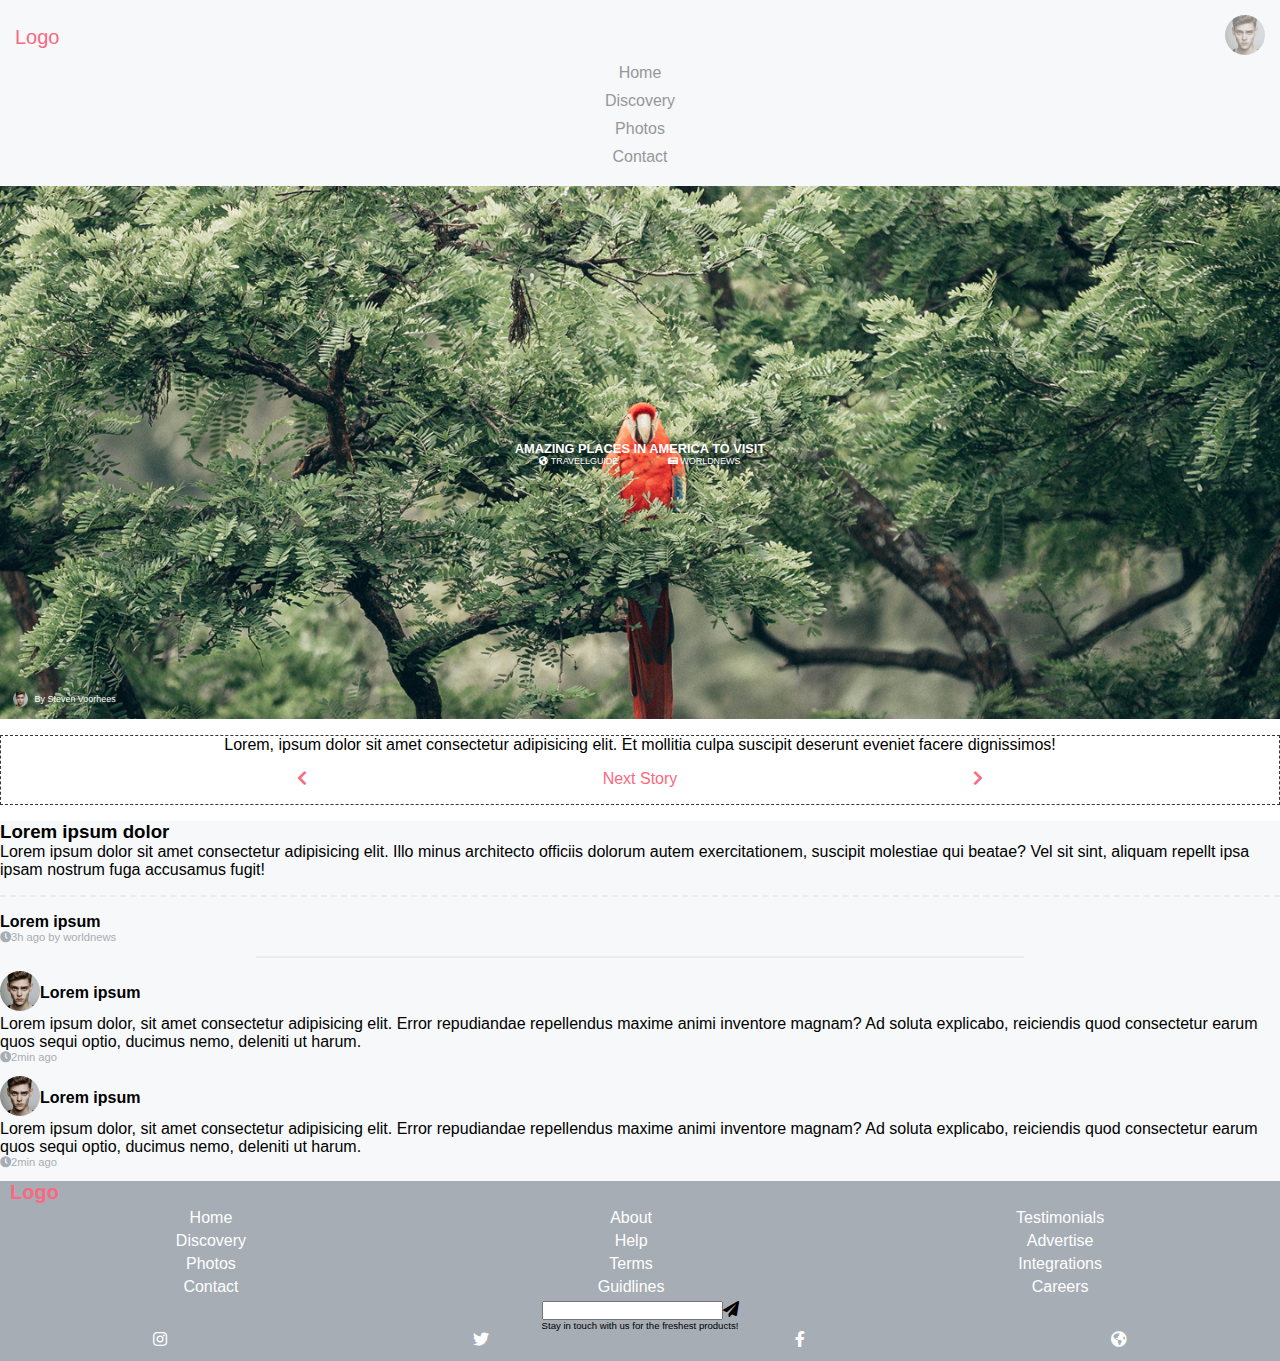
==== task2Modified/index.html @ 0ee66461 "mobile view done little bit footer design left" ====
<!DOCTYPE html>
<html lang="en">
  <head>
    <meta charset="UTF-8" />
    <meta http-equiv="X-UA-Compatible" content="IE=edge" />
    <meta name="viewport" content="width=device-width, initial-scale=1.0" />
    <link rel="stylesheet" href="./style.css" />
    <link
      rel="stylesheet"
      href="https://cdnjs.cloudflare.com/ajax/libs/font-awesome/5.13.0/css/all.min.css"
    />
    <title>Document</title>
  </head>
  <body>
    <!-- Header Start  -->
    <header>
      <nav>
        <ul class="menu">
          <li class="logo"><a href="#">Logo</a></li>
          <li class="item"><a href="#">Home</a></li>
          <li class="item"><a href="#">Discovery</a></li>
          <li class="item"><a href="#">Photos</a></li>
          <li class="item"><a href="#">Contact</a></li>
          <li class="avatar">
            <a href="#"><img src="./images/avatar.png" alt="avatar" /></a>
          </li>
        </ul>
      </nav>
    </header>
    <!-- Main Start  -->
    <main>
      <!-- banner image  -->
      <section class="banner">
        <img src="./images/banner.png" alt="banner" />
        <!-- banner text -->
        <div class="banner-text">
          Amazing places in America to visit
          <div class="d-flex">
            <span><i class="fas fa-globe-americas"></i> Travellguide</span>
            <span><i class="fas fa-newspaper"></i> Worldnews</span>
          </div>
        </div>
        </div>
        <!-- banner author -->
        <div class="banner-author d-flex">
            <img src="./images/avatar.png" alt="author">
            <span>by Steven Voorhees</span>
        </div>
      </section>
      <div class="banner-story">

        Lorem, ipsum dolor sit amet consectetur adipisicing elit. Et mollitia culpa suscipit deserunt eveniet facere dignissimos! 
          <div class="next-button">
            <span><i class="fas fa-chevron-left"></i></span>
              <span>Next Story</span>
              <span><i class="fas fa-chevron-right"></i></span>
          </div>          
      </div>
      <!-- banner image END -->

      <!-- content-container  -->
      <section class="content-container">
        <!-- L-Content  -->
        <section class="l-content">
            <h3>Lorem ipsum dolor</h3>
            <article>Lorem ipsum dolor sit amet consectetur adipisicing elit. Illo minus architecto officiis dolorum autem exercitationem, suscipit molestiae qui beatae? Vel sit sint, aliquam repellt ipsa ipsam nostrum fuga accusamus fugit!</article>
            <div class="d-bborder"></div>
            <h4>Lorem ipsum</h4>
            <div class="d-greyColor d-flex d-mbottom">
                <span><i class="fas fa-clock"></i></span>
                <span class="">3h ago by worldnews</span>
            </div>
            
        </section>
        <!-- L - R Seperator -->
        <div class="d-flex"><div class="lr-separator d-mbottom"></div></div>
       
        <!-- R-Content  -->
        <section class="r-content">
             <!-- R data 1 -->
                <div class="r-dataTitle">
                    <span><img src="./images/avatar.png" alt="avatar"></span>
                    <span><h4>Lorem ipsum</h4></span>
                </div>
                <article> Lorem ipsum dolor, sit amet consectetur adipisicing elit. Error repudiandae repellendus maxime animi inventore magnam? Ad soluta explicabo, reiciendis quod consectetur earum quos sequi optio, ducimus nemo, deleniti ut harum.</article>
                <div class="d-greyColor d-flex d-pbottom">
                    <span><i class="fas fa-clock"></i></span>
                    <span>2min ago </span>
                </div>
            <!-- R data 2 -->
            <div class="r-dataTitle">
                <span><img src="./images/avatar.png" alt="avatar"></span>
                <span><h4>Lorem ipsum</h4></span>
            </div>
            <article >Lorem ipsum dolor, sit amet consectetur adipisicing elit. Error repudiandae repellendus maxime animi inventore magnam? Ad soluta explicabo, reiciendis quod consectetur earum quos sequi optio, ducimus nemo, deleniti ut harum.</article>
            <div class="d-greyColor d-flex d-pbottom">
                <span><i class="fas fa-clock"></i></span>
                <span>2min ago </span>
            </div>
        </section>
      </section>    

    </main>

    <!-- Footer Start  -->
    <footer>
        <!-- footer Menu -->
        <div class="flogo"><a href="#">Logo</a></div>
        <section class="d-flex">
            
            <ul class="fmenu">                
                <li class="item"><a href="#">Home</a></li>
                <li class="item"><a href="#">Discovery</a></li>
                <li class="item"><a href="#">Photos</a></li>
                <li class="item"><a href="#">Contact</a></li>
            </ul>
            <ul class="fmenu">                
                <li class="item"><a href="#">About</a></li>
                <li class="item"><a href="#">Help</a></li>
                <li class="item"><a href="#">Terms</a></li>
                <li class="item"><a href="#">Guidlines</a></li>
            </ul>
            <ul class="fmenu">                
                <li class="item"><a href="#">Testimonials</a></li>
                <li class="item"><a href="#">Advertise</a></li>
                <li class="item"><a href="#">Integrations</a></li>
                <li class="item"><a href="#">Careers</a></li>
            </ul>
        </section>
        <!-- Footer feedback  -->
        <section class="feedback">
            <div><input type="email"><span><i class="fas fa-paper-plane"></i></span></div>
            <span>Stay in touch with us for the freshest products!</span>
            
            
        </section>
        <!-- Footer social-link -->
        <section class="social-link d-flex d-pbottom">
            
                <!-- instagran -->
                <a href="#"><i class="fab fa-instagram"></i></a>
                <!-- twitter -->
                <a href="#"><i class="fab fa-twitter"></i></a>
                <!-- facebook -->
                <a href="#"><i class="fab fa-facebook-f"></i></a>
                <!-- web -->
                <a href="#"><i class="fas fa-globe-americas"></i></a>
    
            
        </section>
        
        
        
    </footer>

    <script src="./script.js"></script>
  </body>
</html>
---- task2Modified/style.css ----
* {
  margin: 0;
  padding: 0;
  box-sizing: border-box;
}
body {
  font-family: Helvetica, sans-serif;
  font-size: 16px;
}

/* -------------- Header CSS --------------  */
/* -------------- Navigation Bar --------------  */
nav {
  background-color: #f6f8f9;
  padding: 15px;
}
nav a {
  text-decoration: none;
  color: #343638;
  opacity: 0.5;
}
nav .menu {
  list-style: none;
}
.logo a {
  color: #fa6980;
  font-size: 1.25em;
  opacity: 1;
}
.menu {
  display: flex;
  flex-wrap: wrap;
  justify-content: space-between;
  align-items: center;
}

.avatar {
  order: 1;
}
.item {
  order: 2;
  width: 100%;
  text-align: center;
  margin: 5px 0;
}

/* -------------- Main CSS --------------  */
.banner {
  position: relative;
  font-size: 0.8em;
  text-transform: uppercase;
  font-weight: bold;
  color: #fff;
}
.banner-text {
  /* parent of .banner-text is .banner */
  position: absolute;
  top: 50%;
  left: 50%;
  transform: translate(-50%, -50%);
  white-space: nowrap;
}

.banner img {
  display: block;
  max-width: 100%;
  height: auto;
}
.d-flex {
  display: flex;
  justify-content: space-around;
  align-items: center;
}
.d-block {
  display: block;
}
.d-flex span {
  font-weight: lighter;
  font-size: 0.7em;
}

.banner-author {
  position: absolute;
  left: 1em;
  bottom: 1em;
  font-size: 1;
  text-transform: capitalize;
}
.banner-author img {
  height: 1.2em;
  width: 1.2em;
  margin-right: 0.5em;
}

.banner-story {
  margin: 1em auto;
  text-align: center;
  border: 1px dashed #343638;
}
.next-button {
  display: flex;
  justify-content: space-evenly;
  margin: 1em 0;
  color: #fa6980;
}
.content-container {
  background-color: #f6f8f9;
}
.d-bborder {
  border-bottom-color: #ebeded;
  border-bottom-style: dashed;
  border-bottom-width: 2px;
  margin: 1em 0;
}
.d-greyColor {
  color: #a6adb4;
}
.d-greyColor.d-flex {
  justify-content: flex-start;
}
.d-mbottom {
  margin-bottom: 0.8em;
}
.d-pbottom {
    padding-bottom: 0.8em;
  }

.r-dataTitle {
  display: flex;
  align-items: center;
  justify-content: flex-start;
}
.lr-separator {
  width: 60%;
  border-bottom-color: #ebeded;
  border-bottom-style: solid;
  border-bottom-width: 2px;
}

/* -------------- Footer CSS --------------  */

footer {
  background-color: #a6adb4;
}
.fmenu a,
li {
  text-decoration: none;
  color: #fff;
  list-style: none;
}
.flogo a {
  text-decoration: none;
  color: #fa6980;
  font-size: 1.25em;
  font-weight: bold;
  margin: 0.5em 0.5em;
}
.feedback > span {
    font-size: 0.6em;
}
.social-link a{
    text-decoration: none;
    color: #fff;
}
.feedback{
    display: flex;
    justify-content: center;
    align-items: center;
    flex-direction: column;
}
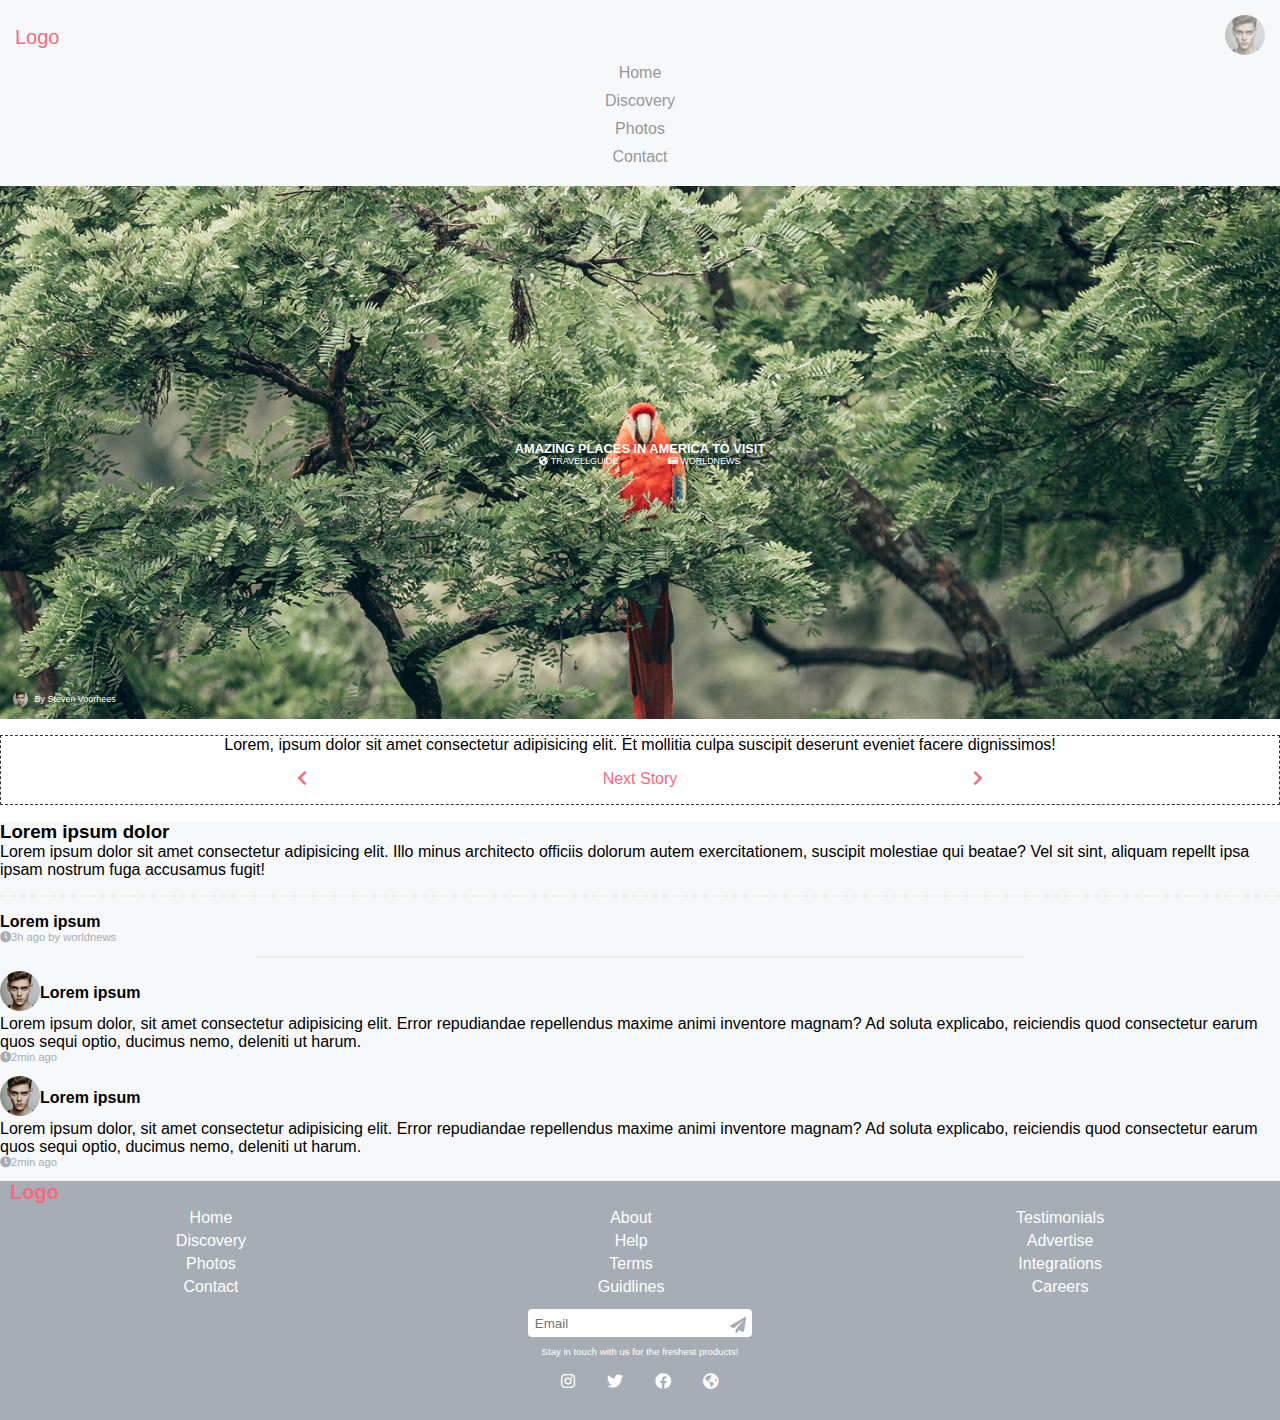
==== commit ed2cfa7d: "mobile view done" ====
--- a/task2Modified/index.html
+++ b/task2Modified/index.html
@@ -9,6 +9,7 @@
       rel="stylesheet"
       href="https://cdnjs.cloudflare.com/ajax/libs/font-awesome/5.13.0/css/all.min.css"
     />
+    <link rel="stylesheet" href="https://cdnjs.cloudflare.com/ajax/libs/font-awesome/4.7.0/css/font-awesome.css">
     <title>Document</title>
   </head>
   <body>
@@ -129,13 +130,15 @@
         </section>
         <!-- Footer feedback  -->
         <section class="feedback">
-            <div><input type="email"><span><i class="fas fa-paper-plane"></i></span></div>
-            <span>Stay in touch with us for the freshest products!</span>
-            
+          <div class="inputWithIcon">
+            <input type="text" placeholder="Email">
+            <i class="fas fa-paper-plane" aria-hidden="true"></i>
+          </div>
+          <span>Stay in touch with us for the freshest products!</span>           
             
         </section>
         <!-- Footer social-link -->
-        <section class="social-link d-flex d-pbottom">
+        <section class="social-link d-pbottom">
             
                 <!-- instagran -->
                 <a href="#"><i class="fab fa-instagram"></i></a>
@@ -152,6 +155,7 @@
         
         
     </footer>
+    
 
     <script src="./script.js"></script>
   </body>
--- a/task2Modified/style.css
+++ b/task2Modified/style.css
@@ -7,6 +7,11 @@
   font-family: Helvetica, sans-serif;
   font-size: 16px;
 }
+
+
+/* ------------------------- MOBILE VIEW -------------------------  */
+
+
 
 /* -------------- Header CSS --------------  */
 /* -------------- Navigation Bar --------------  */
@@ -122,8 +127,8 @@
   margin-bottom: 0.8em;
 }
 .d-pbottom {
-    padding-bottom: 0.8em;
-  }
+  padding-bottom: 0.8em;
+}
 
 .r-dataTitle {
   display: flex;
@@ -156,15 +161,64 @@
   margin: 0.5em 0.5em;
 }
 .feedback > span {
-    font-size: 0.6em;
-}
-.social-link a{
-    text-decoration: none;
-    color: #fff;
-}
-.feedback{
-    display: flex;
-    justify-content: center;
-    align-items: center;
-    flex-direction: column;
-}+  font-size: 0.6em;
+  color: #fff;
+}
+/* -------------- Input with icon CSS --------------  */
+input[type="text"] {
+  width: 100%;
+  border: 2px solid #a6adb4;;
+  border-radius: 6px;
+  margin: 0.5em 0;
+  outline: none;
+  padding: 0.5em;
+}
+
+input[type="text"]:focus {
+  border-color: #fff;
+  box-shadow: 0 0 0.5em 0 #fff;
+}
+
+.inputWithIcon input[type="text"] {
+  padding-right: 40px;
+}
+
+.inputWithIcon {
+  position: relative;
+}
+
+.inputWithIcon i {
+  position: absolute;
+  right: 0;
+  top: 0.5em;
+  padding: 0.5em;
+  color: #a6adb4; /* icon is just like text it  color will chnage */
+}
+
+.inputWithIcon input[type="text"]:focus + i {
+  color: #fa6980;;
+}
+
+
+/* -------------- Input with icon CSS End --------------  */
+
+/* -------------- social link  CSS --------------  */
+.social-link {
+  display: flex;
+  justify-content: center;
+  align-items: center;
+}
+
+.social-link a {
+  text-decoration: none;
+  color: #fff;
+  padding: 1em;
+}
+.feedback {
+  display: flex;
+  justify-content: center;
+  align-items: center;
+  flex-direction: column;
+}
+
+/* ------------------------- MOBILE VIEW END -------------------------  */
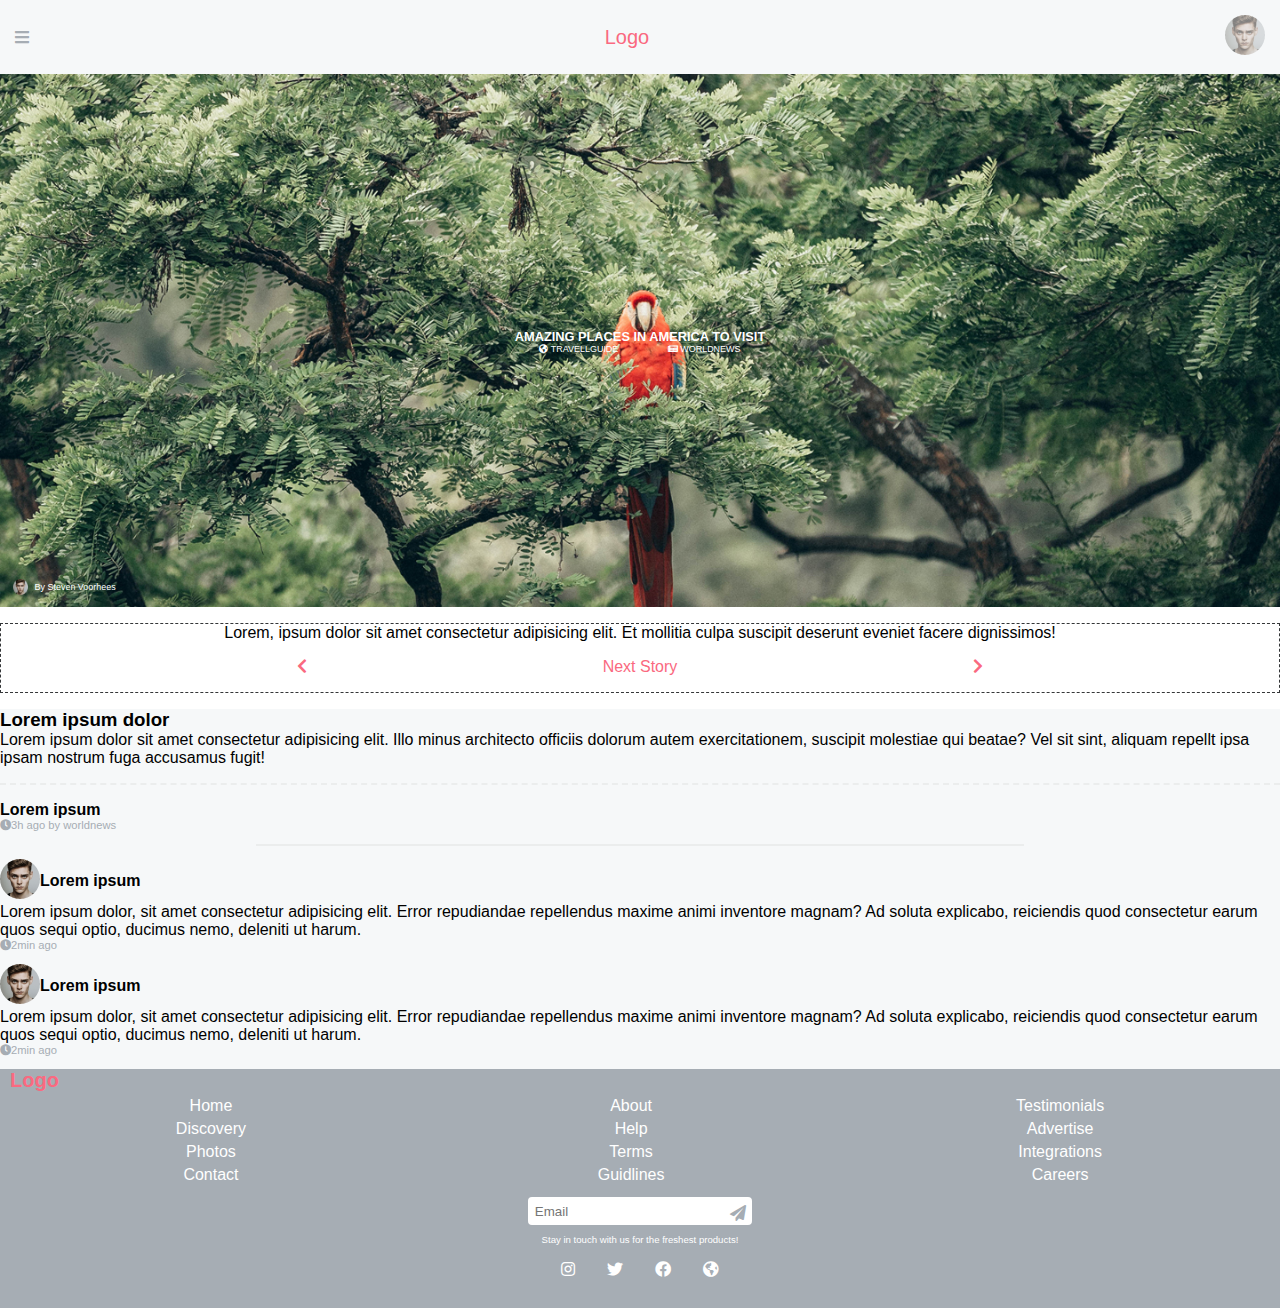
==== commit fd693c7a: "mobile v1.1" ====
--- a/task2Modified/index.html
+++ b/task2Modified/index.html
@@ -17,11 +17,12 @@
     <header>
       <nav>
         <ul class="menu">
+          <i class="fas fa-bars d-greyColor toggle"></i>
           <li class="logo"><a href="#">Logo</a></li>
-          <li class="item"><a href="#">Home</a></li>
-          <li class="item"><a href="#">Discovery</a></li>
-          <li class="item"><a href="#">Photos</a></li>
-          <li class="item"><a href="#">Contact</a></li>
+          <li class="item toggle"><a href="#">Home</a></li>
+          <li class="item toggle"><a href="#">Discovery</a></li>
+          <li class="item toggle"><a href="#">Photos</a></li>
+          <li class="item toggle"><a href="#">Contact</a></li>
           <li class="avatar">
             <a href="#"><img src="./images/avatar.png" alt="avatar" /></a>
           </li>
@@ -32,7 +33,7 @@
     <main>
       <!-- banner image  -->
       <section class="banner">
-        <img src="./images/banner.png" alt="banner" />
+        <img  src="./images/banner.png" alt="banner" />
         <!-- banner text -->
         <div class="banner-text">
           Amazing places in America to visit
@@ -98,6 +99,7 @@
                 <span><i class="fas fa-clock"></i></span>
                 <span>2min ago </span>
             </div>
+            <img class="r-dataImage" src="./images/rDataImage.png" alt="">
         </section>
       </section>    
 
--- a/task2Modified/style.css
+++ b/task2Modified/style.css
@@ -37,6 +37,9 @@
   flex-wrap: wrap;
   justify-content: space-between;
   align-items: center;
+}
+.toggle{
+  display: none;
 }
 
 .avatar {
@@ -135,6 +138,13 @@
   align-items: center;
   justify-content: flex-start;
 }
+.r-dataImage{
+  display: block;
+  max-width: 100%;
+  height: auto;
+  
+}
+
 .lr-separator {
   width: 60%;
   border-bottom-color: #ebeded;
